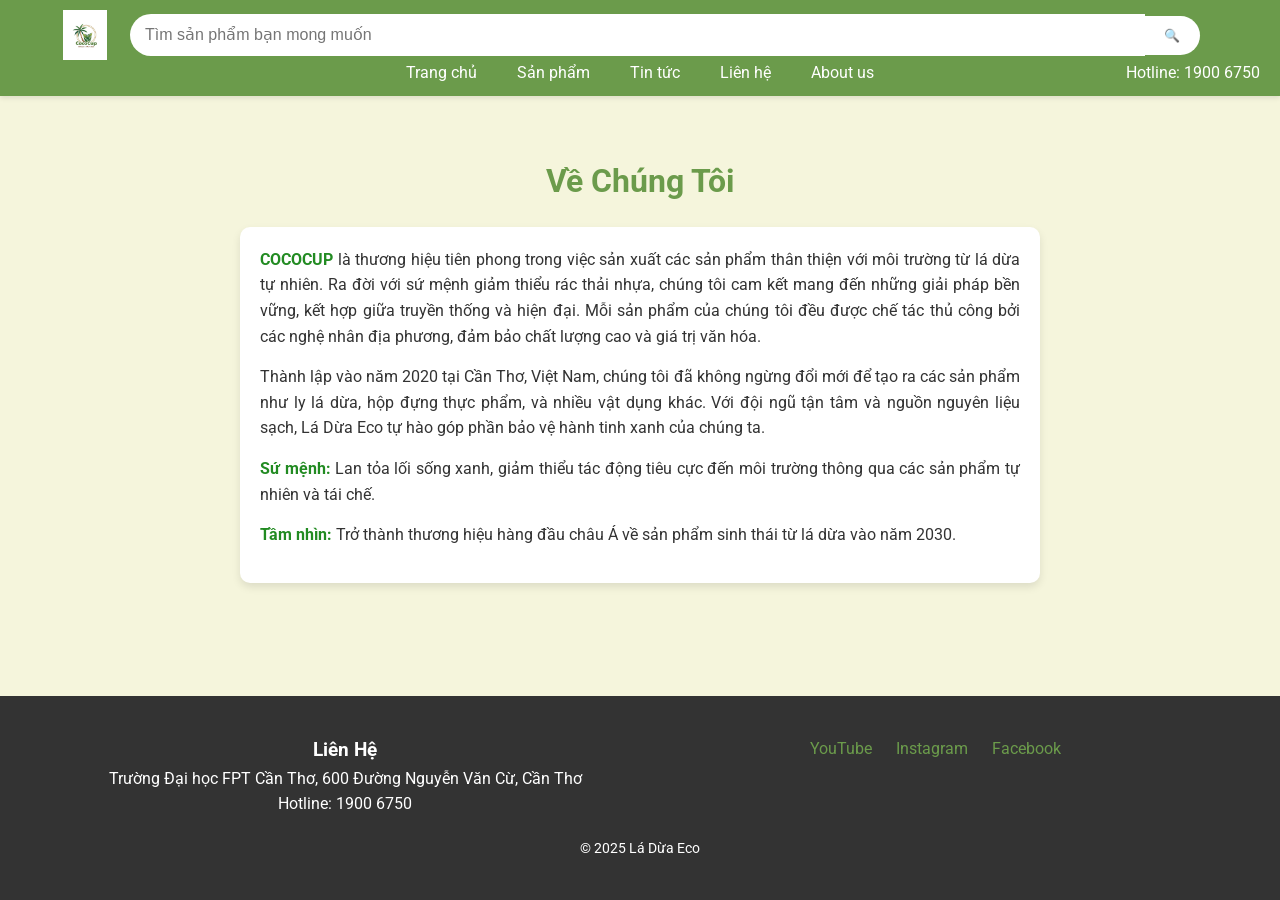
==== cococup.github.io-main/about-us.html @ 9c92e7e8 "first commit" ====
<!DOCTYPE html>
<html lang="vi">
<head>
    <meta charset="UTF-8">
    <meta name="viewport" content="width=device-width, initial-scale=1.0">
    <title>Lá Dừa Eco - Về Chúng Tôi</title>
    <link rel="stylesheet" href="styles.css">
    <link href="https://fonts.googleapis.com/css2?family=Roboto:wght@400;700&display=swap" rel="stylesheet">
</head>
<body>
    <header>
        <div class="header-container">
            <div class="logo">Lá Dừa Eco</div>
            <div class="search-bar">
                <input type="text" placeholder="Tìm sản phẩm bạn mong muốn">
                <button>🔍</button>
            </div>
        </div>
        <nav>
            <ul>
                <li><a href="index.html">Trang chủ</a></li>
                <li><a href="san-pham.html">Sản phẩm</a></li>
                <li><a href="tin-tuc.html">Tin tức</a></li>
                <li><a href="lien-he.html">Liên hệ</a></li>
                <li><a href="about-us.html">About us</a></li>
            </ul>
            <div class="hotline">Hotline: 1900 6750</div>
        </nav>
    </header>

    <section class="about-us-page">
        <h1>Về Chúng Tôi</h1>
        <div class="about-content">
            <p>
                <strong>COCOCUP</strong> là thương hiệu tiên phong trong việc sản xuất các sản phẩm thân thiện với môi trường từ lá dừa tự nhiên. Ra đời với sứ mệnh giảm thiểu rác thải nhựa, chúng tôi cam kết mang đến những giải pháp bền vững, kết hợp giữa truyền thống và hiện đại. Mỗi sản phẩm của chúng tôi đều được chế tác thủ công bởi các nghệ nhân địa phương, đảm bảo chất lượng cao và giá trị văn hóa.
            </p>
            <p>
                Thành lập vào năm 2020 tại Cần Thơ, Việt Nam, chúng tôi đã không ngừng đổi mới để tạo ra các sản phẩm như ly lá dừa, hộp đựng thực phẩm, và nhiều vật dụng khác. Với đội ngũ tận tâm và nguồn nguyên liệu sạch, Lá Dừa Eco tự hào góp phần bảo vệ hành tinh xanh của chúng ta.
            </p>
            <p>
                <strong>Sứ mệnh:</strong> Lan tỏa lối sống xanh, giảm thiểu tác động tiêu cực đến môi trường thông qua các sản phẩm tự nhiên và tái chế.
            </p>
            <p>
                <strong>Tầm nhìn:</strong> Trở thành thương hiệu hàng đầu châu Á về sản phẩm sinh thái từ lá dừa vào năm 2030.
            </p>
        </div>
    </section>

    <footer>
        <div class="footer-container">
            <div class="contact">
                <h3>Liên Hệ</h3>
                <p>Trường Đại học FPT Cần Thơ, 600 Đường Nguyễn Văn Cừ, Cần Thơ</p>
                <p>Hotline: 1900 6750</p>
            </div>
            <div class="social">
                <a href="#">YouTube</a>
                <a href="#">Instagram</a>
                <a href="#">Facebook</a>
            </div>
        </div>
        <p class="copyright">© 2025 Lá Dừa Eco</p>
    </footer>

    <div id="modal-thong-bao" class="modal">
        <div class="modal-content">
            <span class="close">&times;</span>
            <h2>Mua Hàng Thành Công!</h2>
            <p>Đơn hàng của bạn đã được ghi nhận. Chúng tôi sẽ liên hệ sớm!</p>
        </div>
    </div>

    <script src="script.js"></script>
</html>
---- cococup.github.io-main/styles.css ----
* {
    box-sizing: border-box;
    margin: 0;
    padding: 0;
}

body {
    font-family: 'Roboto', sans-serif;
    background-color: #F5F5DC;
    color: #333;
    line-height: 1.6;
    display: flex;
    flex-direction: column;
    min-height: 100vh; /* Ensure body takes full viewport height */
}

header {
    background: #6B9B4B; /* Solid green background */
    color: white;
    padding: 10px 0;
    position: sticky;
    top: 0;
    z-index: 1000;
    box-shadow: 0 2px 5px rgba(0, 0, 0, 0.1); /* Subtle shadow for depth */
}

.header-container {
    max-width: 1200px;
    margin: 0 auto;
    display: flex;
    justify-content: space-between;
    align-items: center;
    padding: 0 20px;
}

.logo {
    width: 50px;
    height: 50px;
    background: url('image/logo.jpg') no-repeat center;
    background-size: contain;
    text-indent: -9999px; /* Hide text */
}

.search-bar {
    flex: 1;
    margin: 0 20px;
    display: flex;
    align-items: center;
    position: relative;
}

.search-bar input {
    width: 100%;
    padding: 12px 15px;
    border: none;
    border-radius: 25px 0 0 25px; /* Rounded left side */
    font-size: 1em;
    color: #333;
    outline: none;
    transition: all 0.3s ease;
}

.search-bar input:focus {
    box-shadow: 0 0 5px  rgba(34, 139, 34, 0.5); /* Green glow on focus */
}

.search-bar button {
    padding: 12px 20px;
    background: #ffffff; /* Orange background */
    color: white;
    border: none;
    border-radius: 0 25px 25px 0; /* Rounded right side */
    cursor: pointer;
    font-size: 0.8em;
    display: flex;
    align-items: center;
    justify-content: center;
    transition: background 0.3s ease, transform 0.2s ease;
    position: relative;
    overflow: hidden;
}

.search-bar button:hover {
    background: #ffffff; /* Darker orange on hover */
    transform: scale(1.05); /* Slight scale effect */
}

.search-bar button::after {
   
    font-size: 1.2em;
}

nav {
    display: flex;
    justify-content: center; /* căn giữa các mục menu */
    align-items: center;
    position: relative; /* để hotline có thể đặt tuyệt đối bên phải */
    width: 100%;
}

nav ul {
    display: flex;
    list-style: none;
    gap: 20px;
    margin: 0;
    padding: 0;
}

nav ul li a {
    color: white;
    text-decoration: none;
    font-size: 1em;
    padding: 10px;
    transition: color 0.3s;
}

nav ul li a:hover {
    color: #ffffff;
}

.hotline {
    position: absolute;   /* cho hotline dính vào bên phải */
    right: 20px;
    font-size: 1em;
    white-space: nowrap;
}
.banner {
    position: relative;
    text-align: center;
    margin: 20px 0;
    overflow: hidden;
    min-height: 400px;
}

.banner img {
    width: 100%;
    height: 400px;
    object-fit: cover;
    border-radius: 10px;
    position: relative;
    z-index: 1;
}

.banner-content {
    position: absolute;
    top: 50%;
    left: 50%;
    transform: translate(-50%, -50%);
    color: white;
    text-shadow: 3px 3px 10px rgba(0, 0, 0, 0.9);
    padding: 30px 40px;
    background: rgba(34, 139, 34, 0.95);
    border-radius: 10px;
    max-width: 90%;
    text-align: center;
    z-index: 2;
    box-sizing: border-box;
}

.products, .product-page, .news-page, .about-us-page {
    max-width: 1200px;
    margin: 40px auto;
    padding: 20px;
    flex: 1 0 auto; /* Allow this section to grow but not shrink past content */
}

h1 {
    color: #6B9B4B;
    text-align: center;
    margin-bottom: 20px;
    font-size: 2em;
}

h2 {
    color: #6B9B4B;
    text-align: center;
    margin-bottom: 20px;
    font-size: 1.5em;
}

.product-grid {
    display: grid;
    grid-template-columns: repeat(4, 1fr);
    gap: 20px;
    margin-bottom: 20px;
}

.product-item, .news-item {
    background: white;
    padding: 15px;
    border-radius: 10px;
    text-align: center;
    box-shadow: 0 4px 8px rgba(0,0,0,0.1);
    transition: transform 0.2s;
    min-height: 450px;
    display: flex;
    flex-direction: column;
    justify-content: space-between;
}

.product-item:hover, .news-item:hover {
    transform: scale(1.05);
}

.product-item img, .news-item img {
    width: 100%;
    height: 250px;
    object-fit: cover;
    border-radius: 5px;
    margin-bottom: 10px;
}

.price {
    color: #6B9B4B;
    font-weight: bold;
    font-size: 1.1em;
    display: block;
    margin: 10px 0;
}

.add-to-cart {
    background: #6B9B4B;
    color: white;
    border: none;
    padding: 10px 20px;
    border-radius: 5px;
    cursor: pointer;
    transition: background 0.3s;
    width: 100%;
    max-width: 200px;
    height: 40px;
    line-height: 20px;
    margin: 10px auto 0;
    display: block;
    box-sizing: border-box;
    white-space: nowrap;
    overflow: hidden;
    text-overflow: ellipsis;
}

.add-to-cart:hover {
    background: #6B9B4B;
}

.read-more {
    color: #228B22;
    text-decoration: none;
    font-weight: bold;
    display: block;
    margin-top: 10px;
}

.view-all {
    display: block;
    margin: 20px auto;
    background: #228B22;
    color: white;
    padding: 10px 20px;
    border: none;
    border-radius: 5px;
    cursor: pointer;
    font-size: 1em;
}

.view-all:hover {
    background: #1A5A2A;
}

#mua-hang, #contact-form {
    max-width: 600px;
    margin: 40px auto;
    padding: 20px;
    background: white;
    border-radius: 10px;
    box-shadow: 0 4px 12px rgba(0,0,0,0.1);
}

form {
    display: flex;
    flex-direction: column;
    gap: 15px;
}

label {
    font-weight: bold;
}

input, select, textarea {
    padding: 10px;
    border: 1px solid #ccc;
    border-radius: 5px;
    font-size: 1em;
}

button[type="submit"] {
    background: #228B22;
    color: white;
    padding: 10px;
    border: none;
    border-radius: 5px;
    cursor: pointer;
    font-size: 1em;
}

button[type="submit"]:hover {
    background: #1A5A2A;
}

.contact-info {
    text-align: center;
    margin-bottom: 20px;
}

.contact-info p {
    margin: 10px 0;
}

footer {
    background: #333;
    color: white;
    padding: 40px 0;
    width: 100%;
    flex-shrink: 0; /* Prevent footer from shrinking */
}

.footer-container {
    max-width: 1200px;
    margin: 0 auto;
    display: grid;
    grid-template-columns: repeat(auto-fit, minmax(200px, 1fr));
    gap: 20px;
    padding: 0 20px;
}

.contact {
    text-align: center;
}

.social {
    text-align: center;
}

.social a {
    color: #6B9B4B;
    margin: 0 10px;
    text-decoration: none;
}

.copyright {
    text-align: center;
    margin-top: 20px;
    font-size: 0.9em;
}

.modal {
    display: none;
    position: fixed;
    top: 0;
    left: 0;
    width: 100%;
    height: 100%;
    background: rgba(0,0,0,0.5);
}

.modal-content {
    background: white;
    margin: 15% auto;
    padding: 20px;
    width: 90%;
    max-width: 500px;
    border-radius: 10px;
    text-align: center;
    box-shadow: 0 4px 12px rgba(0,0,0,0.2);
}

.close {
    float: right;
    font-size: 1.5em;
    cursor: pointer;
}

#map {
    border-radius: 10px;
    overflow: hidden;
    box-shadow: 0 4px 12px rgba(0,0,0,0.1);
}

.about-content {
    background: white;
    padding: 20px;
    border-radius: 10px;
    box-shadow: 0 4px 8px rgba(0,0,0,0.1);
    max-width: 800px;
    margin: 0 auto;
    text-align: justify;
}

.about-content p {
    margin-bottom: 15px;
}

.about-content strong {
    color: #228B22;
}

@media (max-width: 1200px) {
    .product-grid {
        grid-template-columns: repeat(3, 1fr);
    }
}

@media (max-width: 900px) {
    .product-grid {
        grid-template-columns: repeat(2, 1fr);
    }
}

@media (max-width: 600px) {
    .product-grid {
        grid-template-columns: 1fr;
    }
    .header-container {
        flex-direction: column;
        text-align: center;
    }
    .search-bar {
        margin: 10px 0;
        width: 100%;
    }
    nav ul {
        flex-direction: column;
        text-align: center;
    }
    nav li a {
        padding: 5px 0;
    }
    .hotline {
        padding-left: 0;
        margin-top: 10px;
    }
    .banner-content h1 {
        font-size: 1.5em;
    }
    .banner-content p {
        font-size: 1em;
    }
    .banner img {
        height: 300px;
    }
    .product-item img, .news-item img {
        height: 200px;
    }
    #mua-hang, #contact-form {
        padding: 15px;
    }
    .about-content {
        padding: 15px;
    }
}

.buy-now-btn {
    display: inline-block;
    background: #6B9B4B;
    color: white;
    padding: 10px 20px;
    border: none;
    border-radius: 5px;
    cursor: pointer;
    font-size: 1em;
    text-decoration: none;
    margin-top: 10px;
}

.buy-now-btn:hover {
    background: #1A5A2A;
}
/* 🎯 Căn chỉnh riêng phần Mua Hàng Nhanh */
#mua-hang {
    max-width: 1200px;
    margin: 40px auto;
    padding: 20px;
}

.mua-hang-container {
    display: flex;
    gap: 40px;
    align-items: flex-start;
}

.mua-hang-info {
    flex: 1;
    background: #fff;
    padding: 20px;
    border-radius: 10px;
    box-shadow: 0 4px 8px rgba(0,0,0,0.1);
}

.mua-hang-info h2 {
    color: #6B9B4B;
    margin-bottom: 15px;
    text-align: left;
}

.mua-hang-info p {
    margin-bottom: 10px;
    line-height: 1.5;
}

.mua-hang-img {
    margin-top: 15px;
    width: 100%;
    border-radius: 10px;
    object-fit: cover;
}

.mua-hang-form {
    flex: 1;
    background: #fff;
    padding: 20px;
    border-radius: 10px;
    box-shadow: 0 4px 8px rgba(0,0,0,0.1);
}

.mua-hang-form h2 {
    text-align: center;
    margin-bottom: 15px;
    color: #6B9B4B;
}

/* Responsive cho mobile */
@media (max-width: 768px) {
    .mua-hang-container {
        flex-direction: column;
    }
}
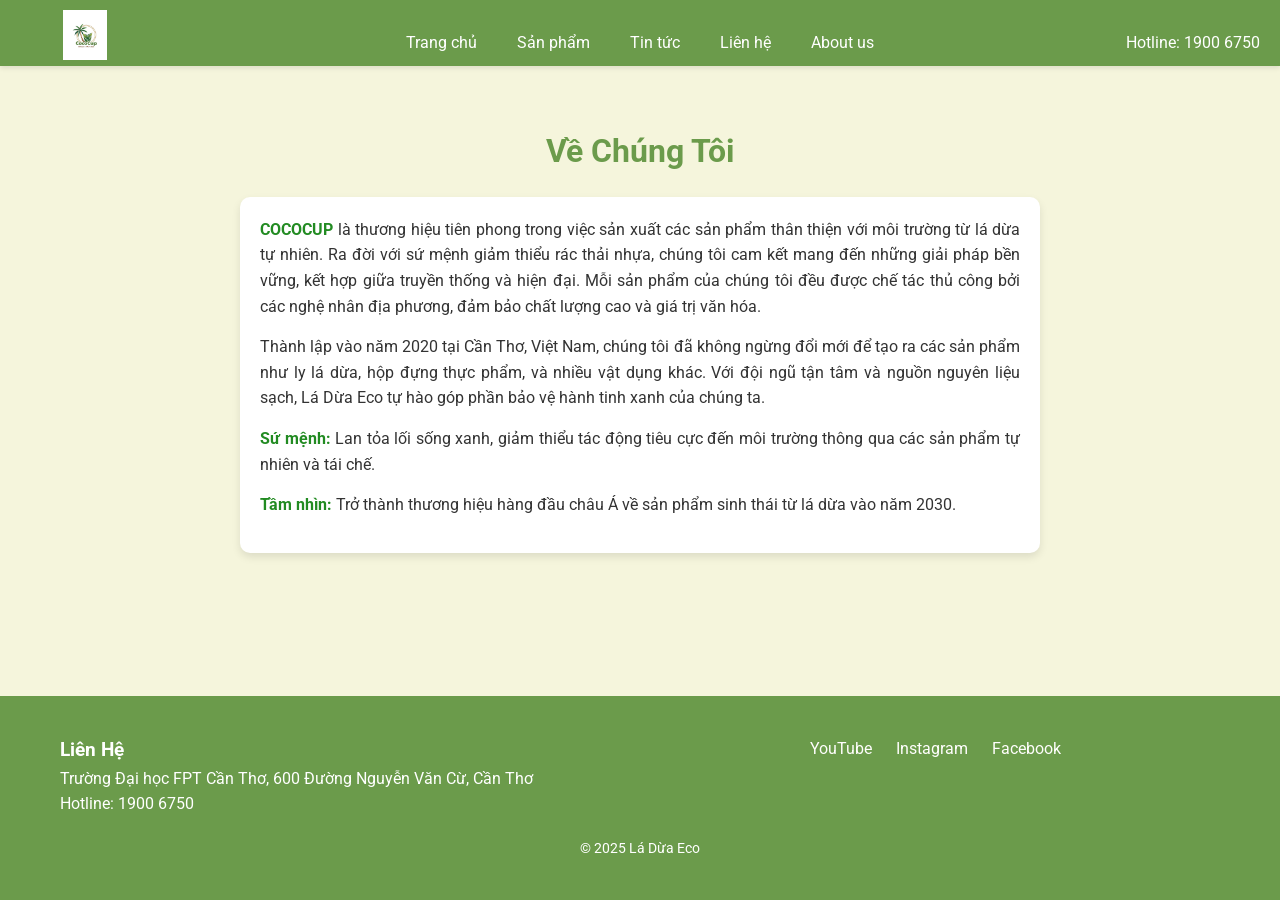
==== commit 6585d4f1: "hoho1" ====
--- a/cococup.github.io-main/about-us.html
+++ b/cococup.github.io-main/about-us.html
@@ -11,13 +11,13 @@
     <header>
         <div class="header-container">
             <div class="logo">Lá Dừa Eco</div>
-            <div class="search-bar">
-                <input type="text" placeholder="Tìm sản phẩm bạn mong muốn">
-                <button>🔍</button>
+           
+        </div>
+       <nav>
+            <div class="hamburger">
+                <i class="fas fa-bars"></i>
             </div>
-        </div>
-        <nav>
-            <ul>
+            <ul class="nav-menu">
                 <li><a href="index.html">Trang chủ</a></li>
                 <li><a href="san-pham.html">Sản phẩm</a></li>
                 <li><a href="tin-tuc.html">Tin tức</a></li>
--- a/cococup.github.io-main/styles.css
+++ b/cococup.github.io-main/styles.css
@@ -11,17 +11,17 @@
     line-height: 1.6;
     display: flex;
     flex-direction: column;
-    min-height: 100vh; /* Ensure body takes full viewport height */
+    min-height: 100vh;
 }
 
 header {
-    background: #6B9B4B; /* Solid green background */
+    background: #6B9B4B;
     color: white;
     padding: 10px 0;
     position: sticky;
     top: 0;
     z-index: 1000;
-    box-shadow: 0 2px 5px rgba(0, 0, 0, 0.1); /* Subtle shadow for depth */
+    box-shadow: 0 2px 5px rgba(0, 0, 0, 0.1);
 }
 
 .header-container {
@@ -38,7 +38,8 @@
     height: 50px;
     background: url('image/logo.jpg') no-repeat center;
     background-size: contain;
-    text-indent: -9999px; /* Hide text */
+    
+    text-indent: -9999px;
 }
 
 .search-bar {
@@ -53,7 +54,7 @@
     width: 100%;
     padding: 12px 15px;
     border: none;
-    border-radius: 25px 0 0 25px; /* Rounded left side */
+    border-radius: 25px 0 0 25px;
     font-size: 1em;
     color: #333;
     outline: none;
@@ -61,44 +62,38 @@
 }
 
 .search-bar input:focus {
-    box-shadow: 0 0 5px  rgba(34, 139, 34, 0.5); /* Green glow on focus */
+    box-shadow: 0 0 5px rgba(34, 139, 34, 0.5);
 }
 
 .search-bar button {
     padding: 12px 20px;
-    background: #ffffff; /* Orange background */
+    background: #fffefd;
     color: white;
     border: none;
-    border-radius: 0 25px 25px 0; /* Rounded right side */
+    border-radius: 0 25px 25px 0;
     cursor: pointer;
     font-size: 0.8em;
     display: flex;
     align-items: center;
     justify-content: center;
     transition: background 0.3s ease, transform 0.2s ease;
+}
+
+.search-bar button:hover {
+    background: #6B9B4B;
+    transform: scale(1.05);
+}
+
+nav {
+    display: flex;
+    justify-content: center;
+    align-items: center;
     position: relative;
-    overflow: hidden;
-}
-
-.search-bar button:hover {
-    background: #ffffff; /* Darker orange on hover */
-    transform: scale(1.05); /* Slight scale effect */
-}
-
-.search-bar button::after {
-   
-    font-size: 1.2em;
-}
-
-nav {
-    display: flex;
-    justify-content: center; /* căn giữa các mục menu */
-    align-items: center;
-    position: relative; /* để hotline có thể đặt tuyệt đối bên phải */
     width: 100%;
-}
-
-nav ul {
+    margin-top: -30px; /* Nâng nav lên 5px từ vị trí hiện tại */
+}
+
+nav ul.nav-menu {
     display: flex;
     list-style: none;
     gap: 20px;
@@ -106,7 +101,7 @@
     padding: 0;
 }
 
-nav ul li a {
+nav ul.nav-menu li a {
     color: white;
     text-decoration: none;
     font-size: 1em;
@@ -114,16 +109,74 @@
     transition: color 0.3s;
 }
 
-nav ul li a:hover {
-    color: #ffffff;
+nav ul.nav-menu li a:hover {
+    color: #f9f6f5;
 }
 
 .hotline {
-    position: absolute;   /* cho hotline dính vào bên phải */
+    position: absolute;
     right: 20px;
     font-size: 1em;
     white-space: nowrap;
 }
+
+.hamburger {
+    display: none;
+    font-size: 1.5em;
+    cursor: pointer;
+    color: white;
+    padding: 10px;
+}
+
+/* Responsive Design */
+@media (max-width: 600px) {
+    .header-container {
+        flex-direction: column;
+        text-align: center;
+    }
+    .search-bar {
+        margin: 10px 0;
+        width: 100%;
+    }
+    .logo {
+        margin-bottom: 10px;
+    }
+    nav {
+        width: 100%;
+        justify-content: flex-start;
+        margin-top: 0; /* Đặt lại margin-top khi ở màn hình nhỏ để tránh lệch */
+    }
+    .hamburger {
+        display: block;
+    }
+    nav ul.nav-menu {
+        display: none;
+        flex-direction: column;
+        position: absolute;
+        top: 60px;
+        left: 0;
+        width: 100%;
+        background: #6B9B4B;
+        padding: 10px 0;
+    }
+    nav ul.nav-menu.active {
+        display: flex;
+    }
+    nav ul.nav-menu li {
+        text-align: center;
+        padding: 10px 0;
+    }
+    nav ul.nav-menu li a {
+        padding: 10px;
+        display: block;
+    }
+    .hotline {
+        position: static;
+        text-align: center;
+        margin-top: 10px;
+    }
+}
+
 .banner {
     position: relative;
     text-align: center;
@@ -149,7 +202,7 @@
     color: white;
     text-shadow: 3px 3px 10px rgba(0, 0, 0, 0.9);
     padding: 30px 40px;
-    background: rgba(34, 139, 34, 0.95);
+    background: rgba(107, 155, 75, 0.95);
     border-radius: 10px;
     max-width: 90%;
     text-align: center;
@@ -161,7 +214,7 @@
     max-width: 1200px;
     margin: 40px auto;
     padding: 20px;
-    flex: 1 0 auto; /* Allow this section to grow but not shrink past content */
+    flex: 1 0 auto;
 }
 
 h1 {
@@ -218,28 +271,21 @@
     margin: 10px 0;
 }
 
-.add-to-cart {
+.buy-now-btn {
+    display: inline-block;
     background: #6B9B4B;
     color: white;
+    padding: 10px 20px;
     border: none;
-    padding: 10px 20px;
     border-radius: 5px;
     cursor: pointer;
-    transition: background 0.3s;
-    width: 100%;
-    max-width: 200px;
-    height: 40px;
-    line-height: 20px;
-    margin: 10px auto 0;
-    display: block;
-    box-sizing: border-box;
-    white-space: nowrap;
-    overflow: hidden;
-    text-overflow: ellipsis;
-}
-
-.add-to-cart:hover {
-    background: #6B9B4B;
+    font-size: 1em;
+    text-decoration: none;
+    margin-top: 10px;
+}
+
+.buy-now-btn:hover {
+    background: #1A5A2A;
 }
 
 .read-more {
@@ -316,11 +362,11 @@
 }
 
 footer {
-    background: #333;
+    background: #6B9B4B;
     color: white;
     padding: 40px 0;
     width: 100%;
-    flex-shrink: 0; /* Prevent footer from shrinking */
+    flex-shrink: 0;
 }
 
 .footer-container {
@@ -333,7 +379,7 @@
 }
 
 .contact {
-    text-align: center;
+    text-align: left;
 }
 
 .social {
@@ -341,9 +387,18 @@
 }
 
 .social a {
-    color: #6B9B4B;
+    color: #fffefd;
     margin: 0 10px;
     text-decoration: none;
+}
+
+.social a:hover {
+    color: #6B9B4B;
+}
+
+.social i {
+    font-size: 1.2em;
+    vertical-align: middle;
 }
 
 .copyright {
@@ -403,78 +458,6 @@
     color: #228B22;
 }
 
-@media (max-width: 1200px) {
-    .product-grid {
-        grid-template-columns: repeat(3, 1fr);
-    }
-}
-
-@media (max-width: 900px) {
-    .product-grid {
-        grid-template-columns: repeat(2, 1fr);
-    }
-}
-
-@media (max-width: 600px) {
-    .product-grid {
-        grid-template-columns: 1fr;
-    }
-    .header-container {
-        flex-direction: column;
-        text-align: center;
-    }
-    .search-bar {
-        margin: 10px 0;
-        width: 100%;
-    }
-    nav ul {
-        flex-direction: column;
-        text-align: center;
-    }
-    nav li a {
-        padding: 5px 0;
-    }
-    .hotline {
-        padding-left: 0;
-        margin-top: 10px;
-    }
-    .banner-content h1 {
-        font-size: 1.5em;
-    }
-    .banner-content p {
-        font-size: 1em;
-    }
-    .banner img {
-        height: 300px;
-    }
-    .product-item img, .news-item img {
-        height: 200px;
-    }
-    #mua-hang, #contact-form {
-        padding: 15px;
-    }
-    .about-content {
-        padding: 15px;
-    }
-}
-
-.buy-now-btn {
-    display: inline-block;
-    background: #6B9B4B;
-    color: white;
-    padding: 10px 20px;
-    border: none;
-    border-radius: 5px;
-    cursor: pointer;
-    font-size: 1em;
-    text-decoration: none;
-    margin-top: 10px;
-}
-
-.buy-now-btn:hover {
-    background: #1A5A2A;
-}
-/* 🎯 Căn chỉnh riêng phần Mua Hàng Nhanh */
 #mua-hang {
     max-width: 1200px;
     margin: 40px auto;
@@ -506,13 +489,6 @@
     line-height: 1.5;
 }
 
-.mua-hang-img {
-    margin-top: 15px;
-    width: 100%;
-    border-radius: 10px;
-    object-fit: cover;
-}
-
 .mua-hang-form {
     flex: 1;
     background: #fff;
@@ -527,9 +503,52 @@
     color: #6B9B4B;
 }
 
-/* Responsive cho mobile */
-@media (max-width: 768px) {
+@media (max-width: 1200px) {
+    .product-grid {
+        grid-template-columns: repeat(3, 1fr);
+    }
+}
+
+@media (max-width: 900px) {
+    .product-grid {
+        grid-template-columns: repeat(2, 1fr);
+    }
     .mua-hang-container {
         flex-direction: column;
     }
 }
+
+@media (max-width: 600px) {
+    .product-grid {
+        grid-template-columns: 1fr;
+    }
+    .header-container {
+        flex-direction: column;
+        text-align: center;
+    }
+    .search-bar {
+        margin: 10px 0;
+        width: 100%;
+    }
+    nav {
+        justify-content: flex-start;
+    }
+    .banner-content h1 {
+        font-size: 1.5em;
+    }
+    .banner-content p {
+        font-size: 1em;
+    }
+    .banner img {
+        height: 300px;
+    }
+    .product-item img, .news-item img {
+        height: 200px;
+    }
+    #mua-hang, #contact-form {
+        padding: 15px;
+    }
+    .about-content {
+        padding: 15px;
+    }
+}
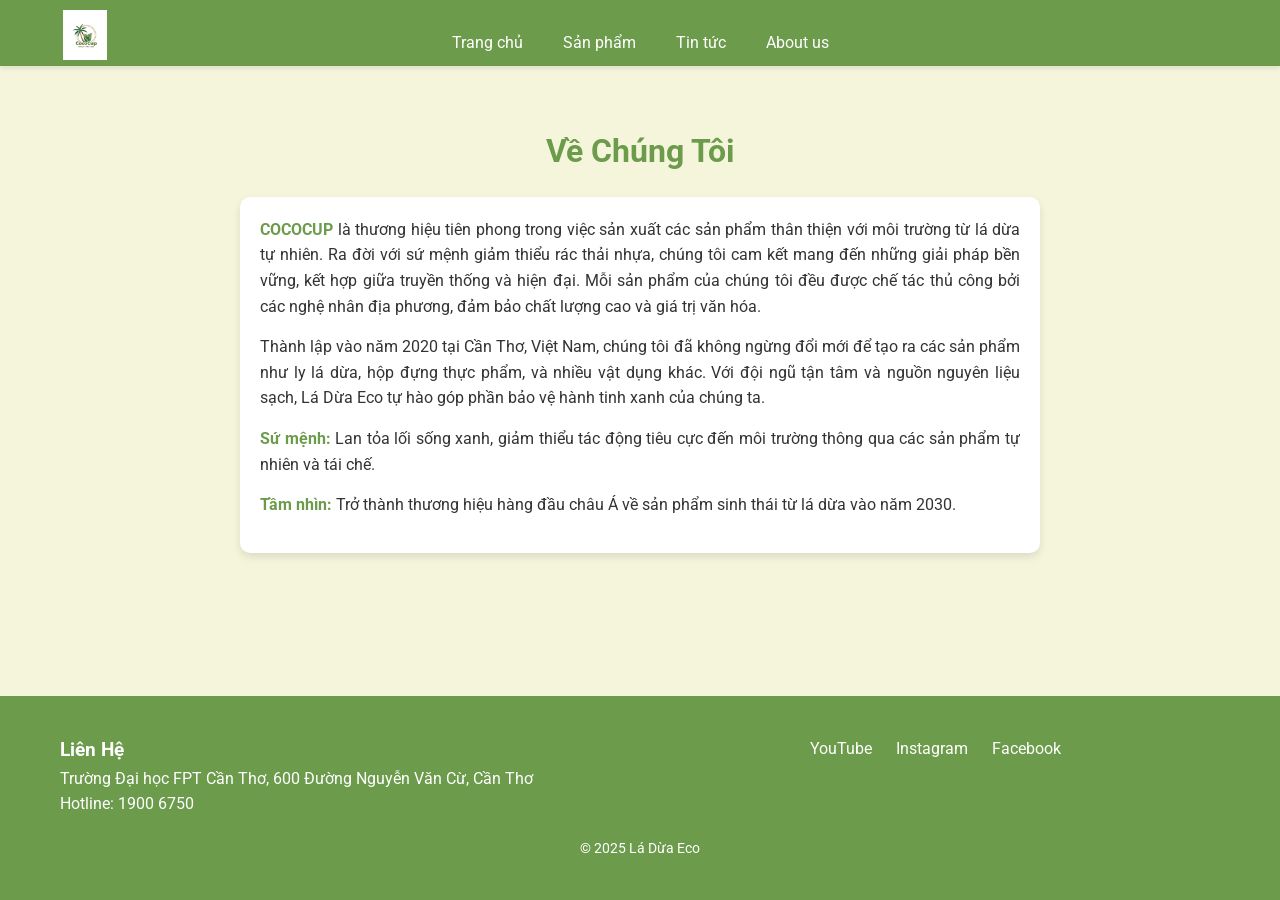
==== commit 540f0294: "hehe" ====
--- a/cococup.github.io-main/about-us.html
+++ b/cococup.github.io-main/about-us.html
@@ -7,6 +7,7 @@
     <link rel="stylesheet" href="styles.css">
     <link href="https://fonts.googleapis.com/css2?family=Roboto:wght@400;700&display=swap" rel="stylesheet">
 </head>
+
 <body>
     <header>
         <div class="header-container">
@@ -21,10 +22,10 @@
                 <li><a href="index.html">Trang chủ</a></li>
                 <li><a href="san-pham.html">Sản phẩm</a></li>
                 <li><a href="tin-tuc.html">Tin tức</a></li>
-                <li><a href="lien-he.html">Liên hệ</a></li>
+                
                 <li><a href="about-us.html">About us</a></li>
             </ul>
-            <div class="hotline">Hotline: 1900 6750</div>
+            
         </nav>
     </header>
 
--- a/cococup.github.io-main/styles.css
+++ b/cococup.github.io-main/styles.css
@@ -38,7 +38,7 @@
     height: 50px;
     background: url('image/logo.jpg') no-repeat center;
     background-size: contain;
-    
+    margin-right: auto;
     text-indent: -9999px;
 }
 
@@ -90,7 +90,7 @@
     align-items: center;
     position: relative;
     width: 100%;
-    margin-top: -30px; /* Nâng nav lên 5px từ vị trí hiện tại */
+    margin-top: -30px;
 }
 
 nav ul.nav-menu {
@@ -128,7 +128,6 @@
     padding: 10px;
 }
 
-/* Responsive Design */
 @media (max-width: 600px) {
     .header-container {
         flex-direction: column;
@@ -144,7 +143,7 @@
     nav {
         width: 100%;
         justify-content: flex-start;
-        margin-top: 0; /* Đặt lại margin-top khi ở màn hình nhỏ để tránh lệch */
+        margin-top: 0;
     }
     .hamburger {
         display: block;
@@ -186,7 +185,7 @@
 }
 
 .banner img {
-    width: 100%;
+    width: 70%;
     height: 400px;
     object-fit: cover;
     border-radius: 10px;
@@ -263,6 +262,20 @@
     margin-bottom: 10px;
 }
 
+.person-image {
+    display: flex;
+    align-items: stretch;
+    height: 100%;
+}
+
+.person-image img {
+    width: 100%;
+    height: 100%;
+    object-fit: cover;
+    border-radius: 10px;
+    box-shadow: 0 4px 8px rgba(0,0,0,0.1);
+}
+
 .price {
     color: #6B9B4B;
     font-weight: bold;
@@ -285,11 +298,11 @@
 }
 
 .buy-now-btn:hover {
-    background: #1A5A2A;
+    background: #6B9B4B;
 }
 
 .read-more {
-    color: #228B22;
+    color: #6B9B4B;
     text-decoration: none;
     font-weight: bold;
     display: block;
@@ -299,7 +312,7 @@
 .view-all {
     display: block;
     margin: 20px auto;
-    background: #228B22;
+    background: #6B9B4B;
     color: white;
     padding: 10px 20px;
     border: none;
@@ -313,12 +326,9 @@
 }
 
 #mua-hang, #contact-form {
-    max-width: 600px;
+    max-width: 1200px;
     margin: 40px auto;
     padding: 20px;
-    background: white;
-    border-radius: 10px;
-    box-shadow: 0 4px 12px rgba(0,0,0,0.1);
 }
 
 form {
@@ -339,7 +349,7 @@
 }
 
 button[type="submit"] {
-    background: #228B22;
+    background: #6B9B4B;
     color: white;
     padding: 10px;
     border: none;
@@ -349,7 +359,7 @@
 }
 
 button[type="submit"]:hover {
-    background: #1A5A2A;
+    background: #6B9B4B;
 }
 
 .contact-info {
@@ -455,7 +465,7 @@
 }
 
 .about-content strong {
-    color: #228B22;
+    color: #6B9B4B;
 }
 
 #mua-hang {
@@ -467,7 +477,7 @@
 .mua-hang-container {
     display: flex;
     gap: 40px;
-    align-items: flex-start;
+    align-items: stretch;
 }
 
 .mua-hang-info {
@@ -476,17 +486,9 @@
     padding: 20px;
     border-radius: 10px;
     box-shadow: 0 4px 8px rgba(0,0,0,0.1);
-}
-
-.mua-hang-info h2 {
-    color: #6B9B4B;
-    margin-bottom: 15px;
-    text-align: left;
-}
-
-.mua-hang-info p {
-    margin-bottom: 10px;
-    line-height: 1.5;
+    display: flex;
+    align-items: stretch;
+    min-height: 400px;
 }
 
 .mua-hang-form {
@@ -495,6 +497,7 @@
     padding: 20px;
     border-radius: 10px;
     box-shadow: 0 4px 8px rgba(0,0,0,0.1);
+    min-height: 400px;
 }
 
 .mua-hang-form h2 {
@@ -516,6 +519,9 @@
     .mua-hang-container {
         flex-direction: column;
     }
+    .mua-hang-info, .mua-hang-form {
+        min-height: auto;
+    }
 }
 
 @media (max-width: 600px) {
